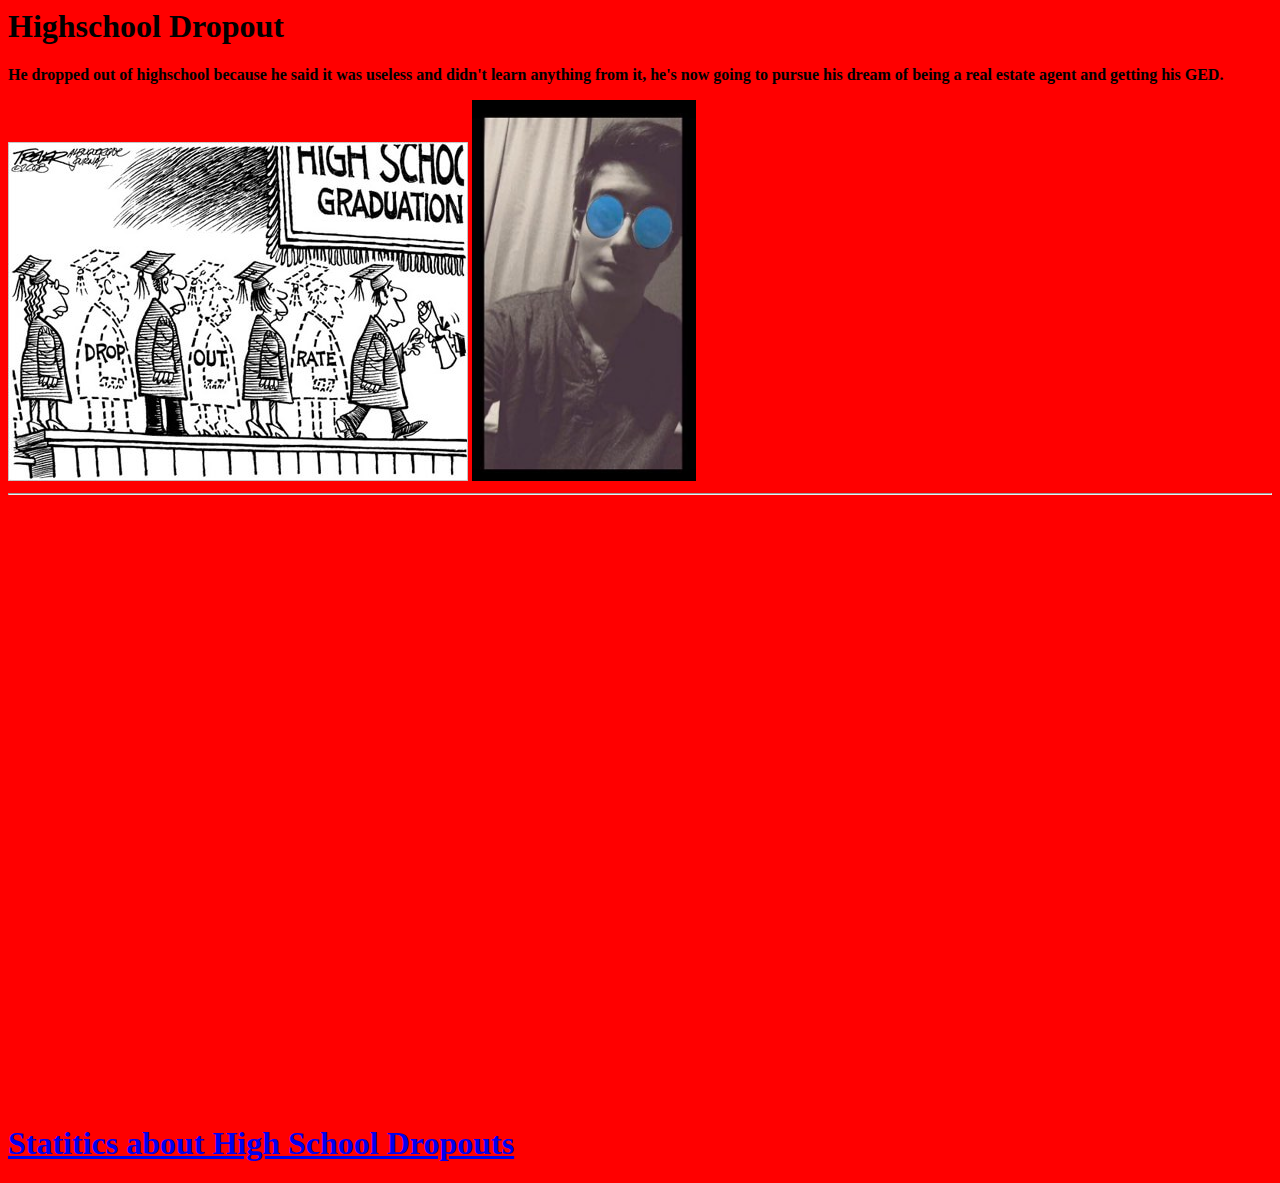
==== index.html @ 03acce49 "Update index.html" ====
<html>
  <title>Highschool Dropout</title>
<h1>Highschool Dropout</h1>
  <body>
    <p><b>He dropped out of highschool because he said it was useless and didn't learn anything from it, he's now going to pursue his dream of being a real estate agent and getting his GED.
      </b></p>
<body bgcolor=red>
<img src="high-school-dropout.jpg"></img>
  <img src="Screenshot 2018-04-11 at 12.40.18 PM.png"></img>
  
  
<hr>
</body>
</html>
<video autoplay loop height=600 width=1200 >
  <source src="Teen_High_School_Dropout_Describes_Her_‘Bright’_Future[BigConverter.com].mp4" type="video/mp4">
</video>
<audio autoplay loop height=240 width=480>
  <source src="Halo 3 Main Theme.mp3" type="audio/mp3">
</audio>
<h1>
 
<a  href="2nd.html">                     Statitics about High School Dropouts</a>
</h1>

</html>
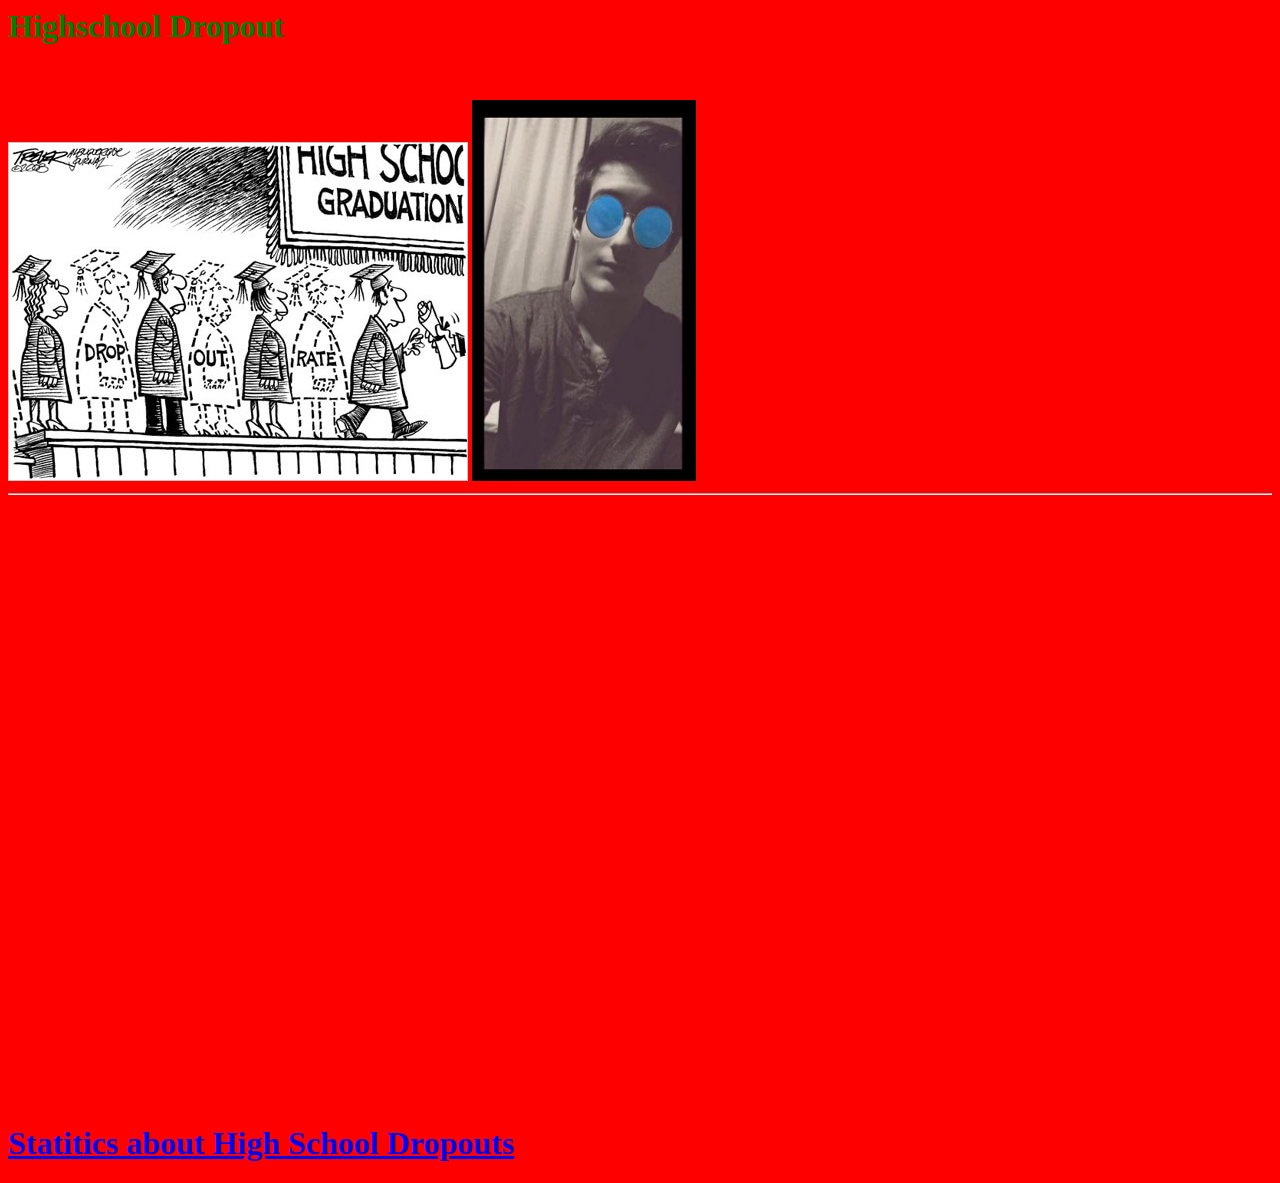
==== commit f66f19fe: "Update index.html" ====
--- a/index.html
+++ b/index.html
@@ -1,5 +1,6 @@
 <html>
-  <title>Highschool Dropout</title>
+  <title>Highschool Dropout</title> 
+  <link rel="stylesheet" href="coolpeople.css" type="text/css">
 <h1>Highschool Dropout</h1>
   <body>
     <p><b>He dropped out of highschool because he said it was useless and didn't learn anything from it, he's now going to pursue his dream of being a real estate agent and getting his GED.
--- a/coolpeople.css
+++ b/coolpeople.css
@@ -0,0 +1,7 @@
+p {
+color:red;
+} 
+h1{
+  color:green;
+}
+
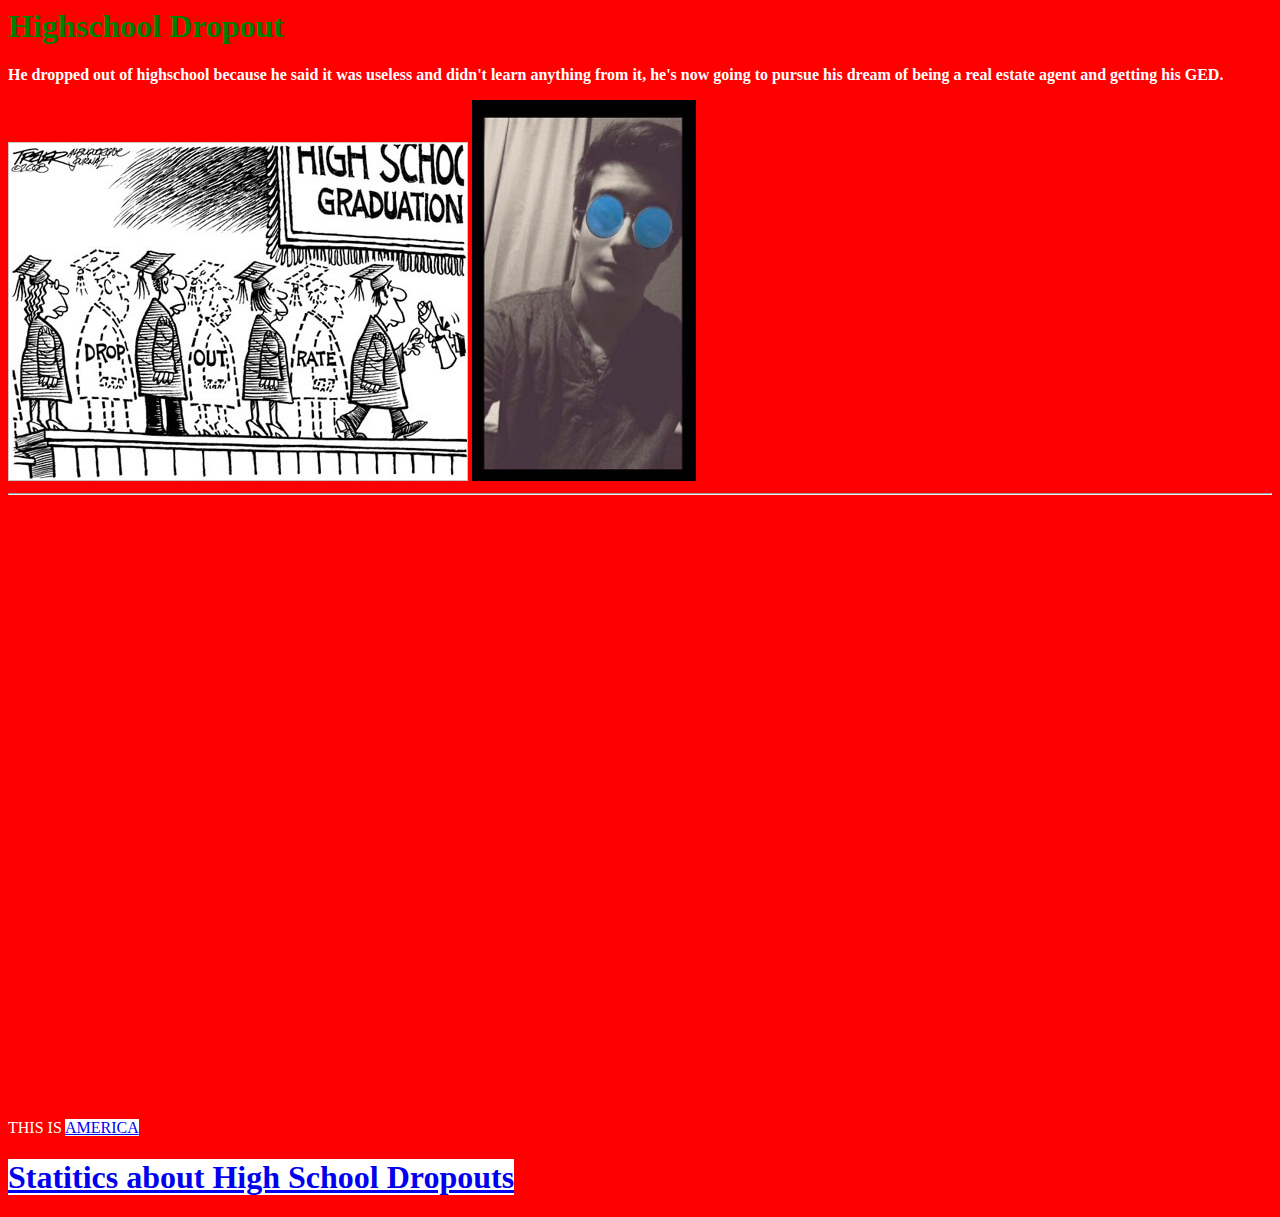
==== commit f075b1c2: "Update index.html" ====
--- a/index.html
+++ b/index.html
@@ -19,6 +19,8 @@
 <audio autoplay loop height=240 width=480>
   <source src="Halo 3 Main Theme.mp3" type="audio/mp3">
 </audio>
+<p>THIS IS
+<a href="https://www.youtube.com/watch?v=VYOjWnS4cMY">AMERICA</a></p>
 <h1>
  
 <a  href="2nd.html">                     Statitics about High School Dropouts</a>
--- a/coolpeople.css
+++ b/coolpeople.css
@@ -1,7 +1,11 @@
 p {
-color:red;
+color:white;
+  font-family:Comic Sans MS;
 } 
 h1{
   color:green;
+  font-family:Comic Sans MS;
 }
-
+a:link {
+  background-color:white
+}
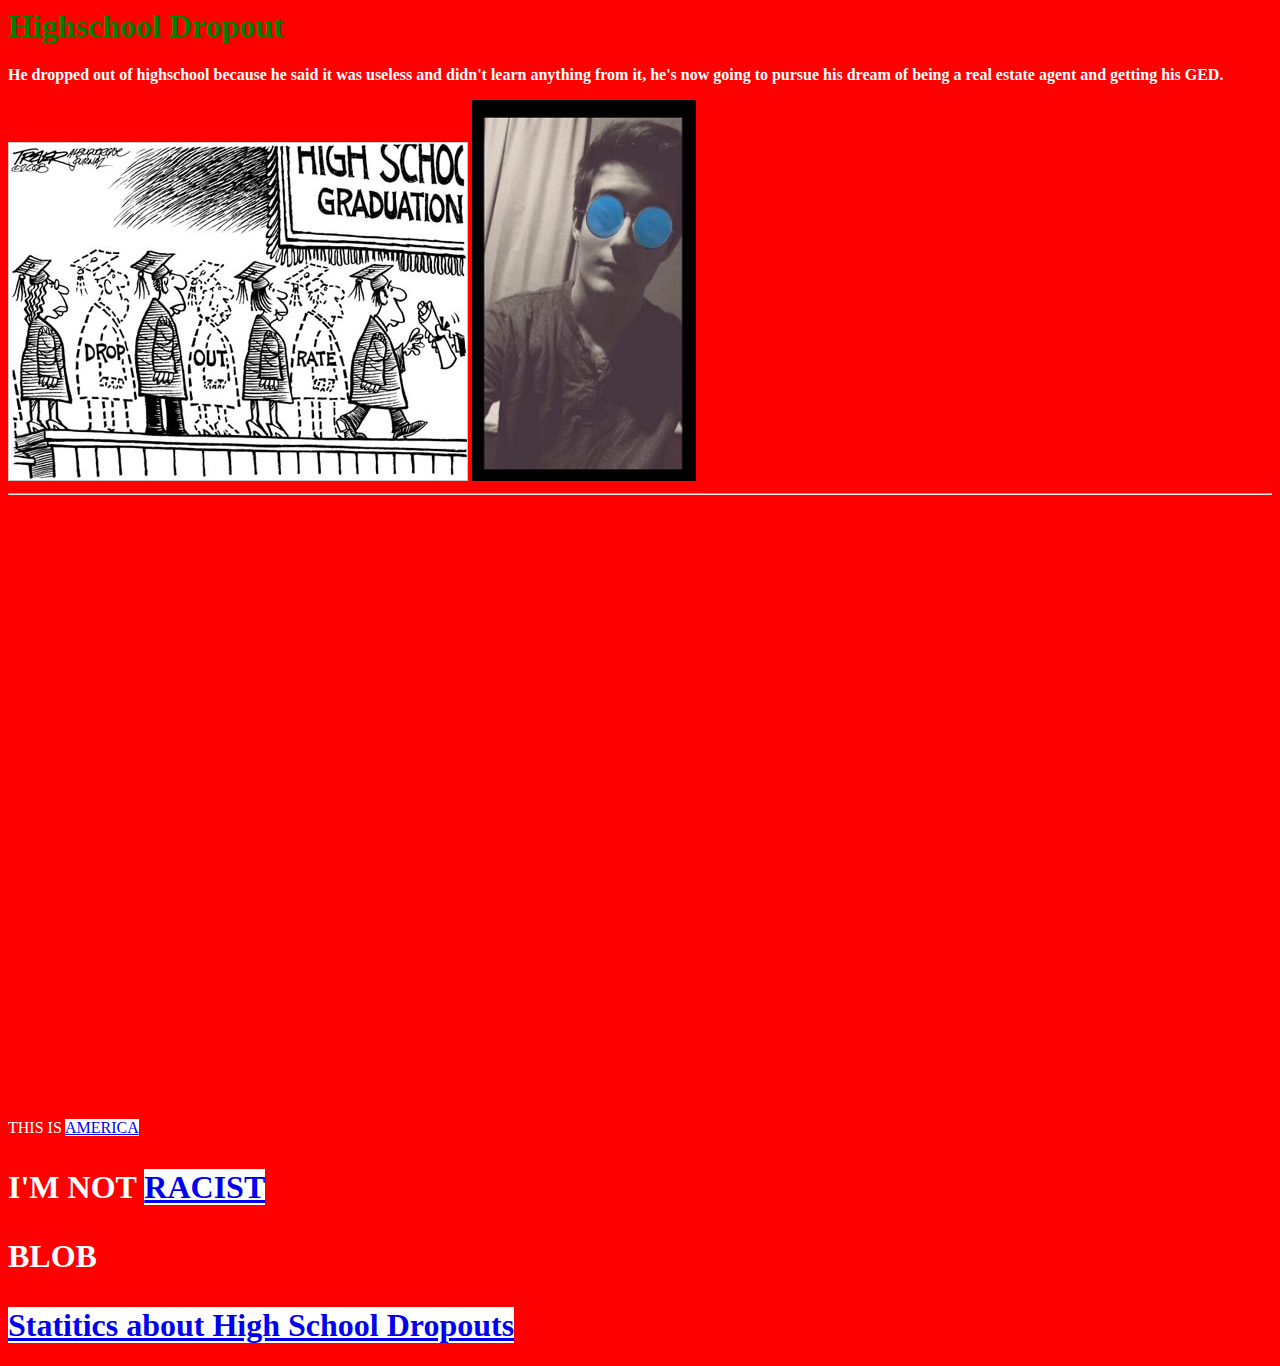
==== commit 385a59a4: "Update index.html" ====
--- a/index.html
+++ b/index.html
@@ -22,6 +22,10 @@
 <p>THIS IS
 <a href="https://www.youtube.com/watch?v=VYOjWnS4cMY">AMERICA</a></p>
 <h1>
+<p>I'M NOT
+  <a href="https://www.youtube.com/watch?v=43gm3CJePn0">RACIST</a></p>
+<p>BLOB
+  <a href="https://www.youtube.com/watch?v=0mFlmeNBTHY"FISH</a></p>
  
 <a  href="2nd.html">                     Statitics about High School Dropouts</a>
 </h1>
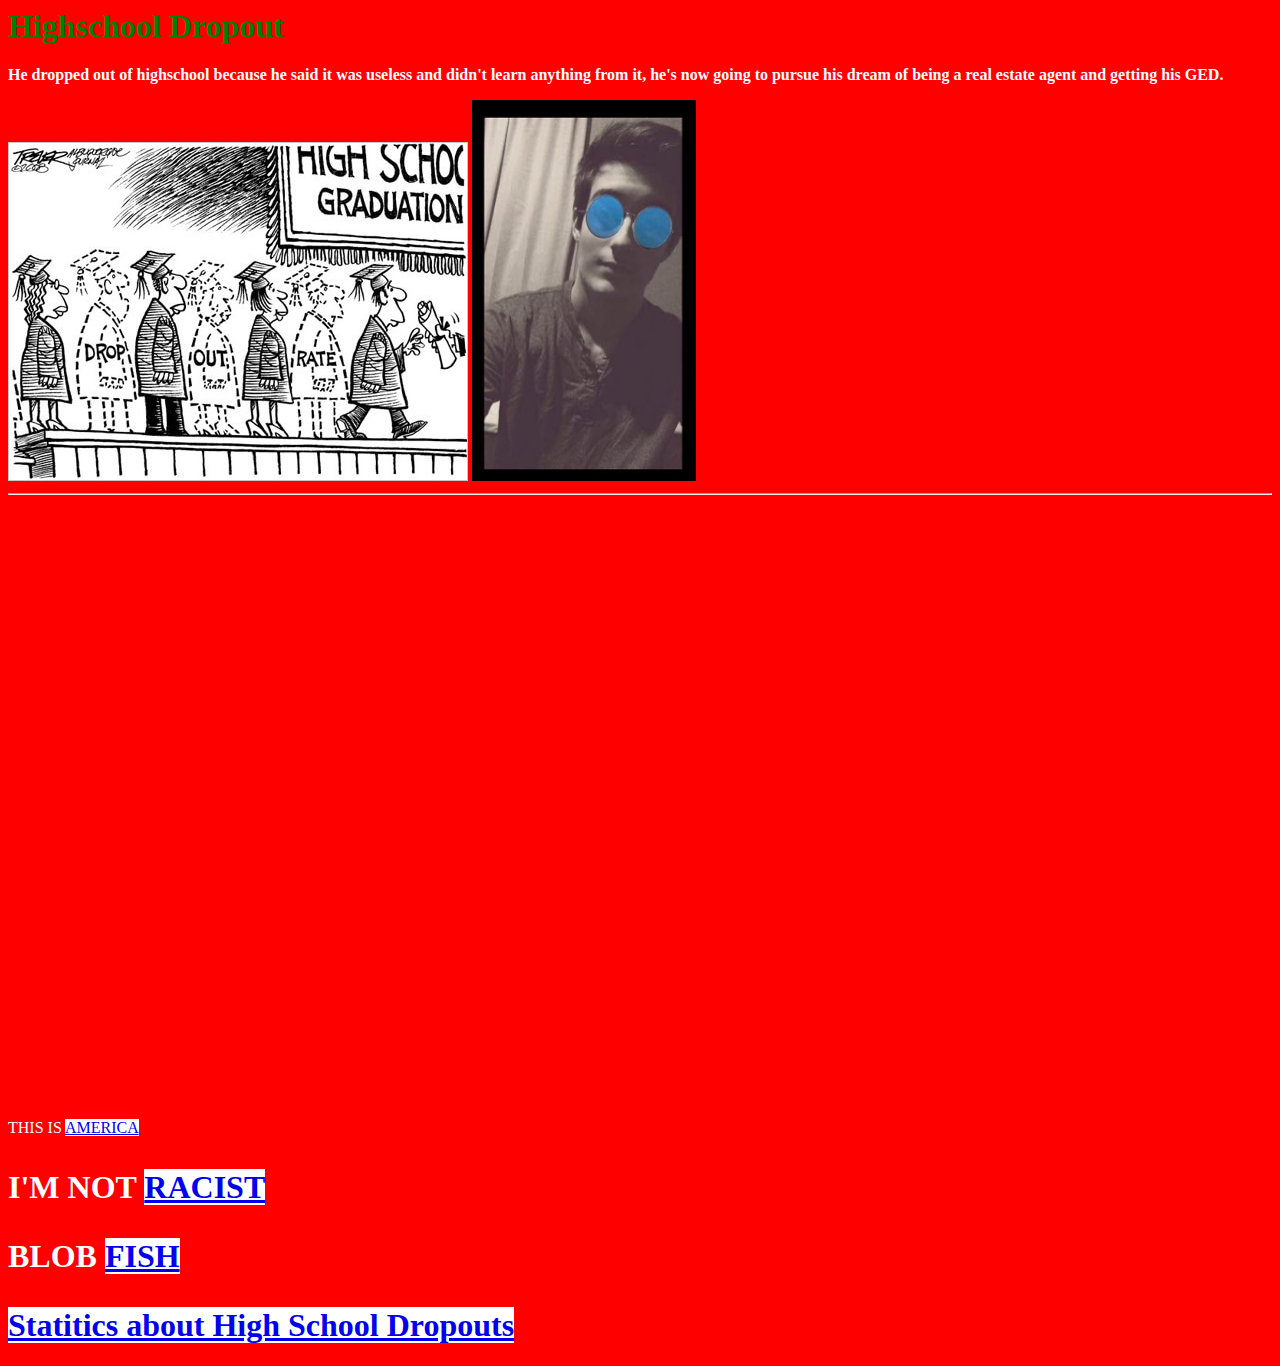
==== commit 5639e782: "Update index.html" ====
--- a/index.html
+++ b/index.html
@@ -23,9 +23,9 @@
 <a href="https://www.youtube.com/watch?v=VYOjWnS4cMY">AMERICA</a></p>
 <h1>
 <p>I'M NOT
-  <a href="https://www.youtube.com/watch?v=43gm3CJePn0">RACIST</a></p>
+<a href="https://www.youtube.com/watch?v=43gm3CJePn0">RACIST</a></p>
 <p>BLOB
-  <a href="https://www.youtube.com/watch?v=0mFlmeNBTHY"FISH</a></p>
+<a href="https://www.youtube.com/watch?v=0mFlmeNBTHY">FISH</a></p>
  
 <a  href="2nd.html">                     Statitics about High School Dropouts</a>
 </h1>
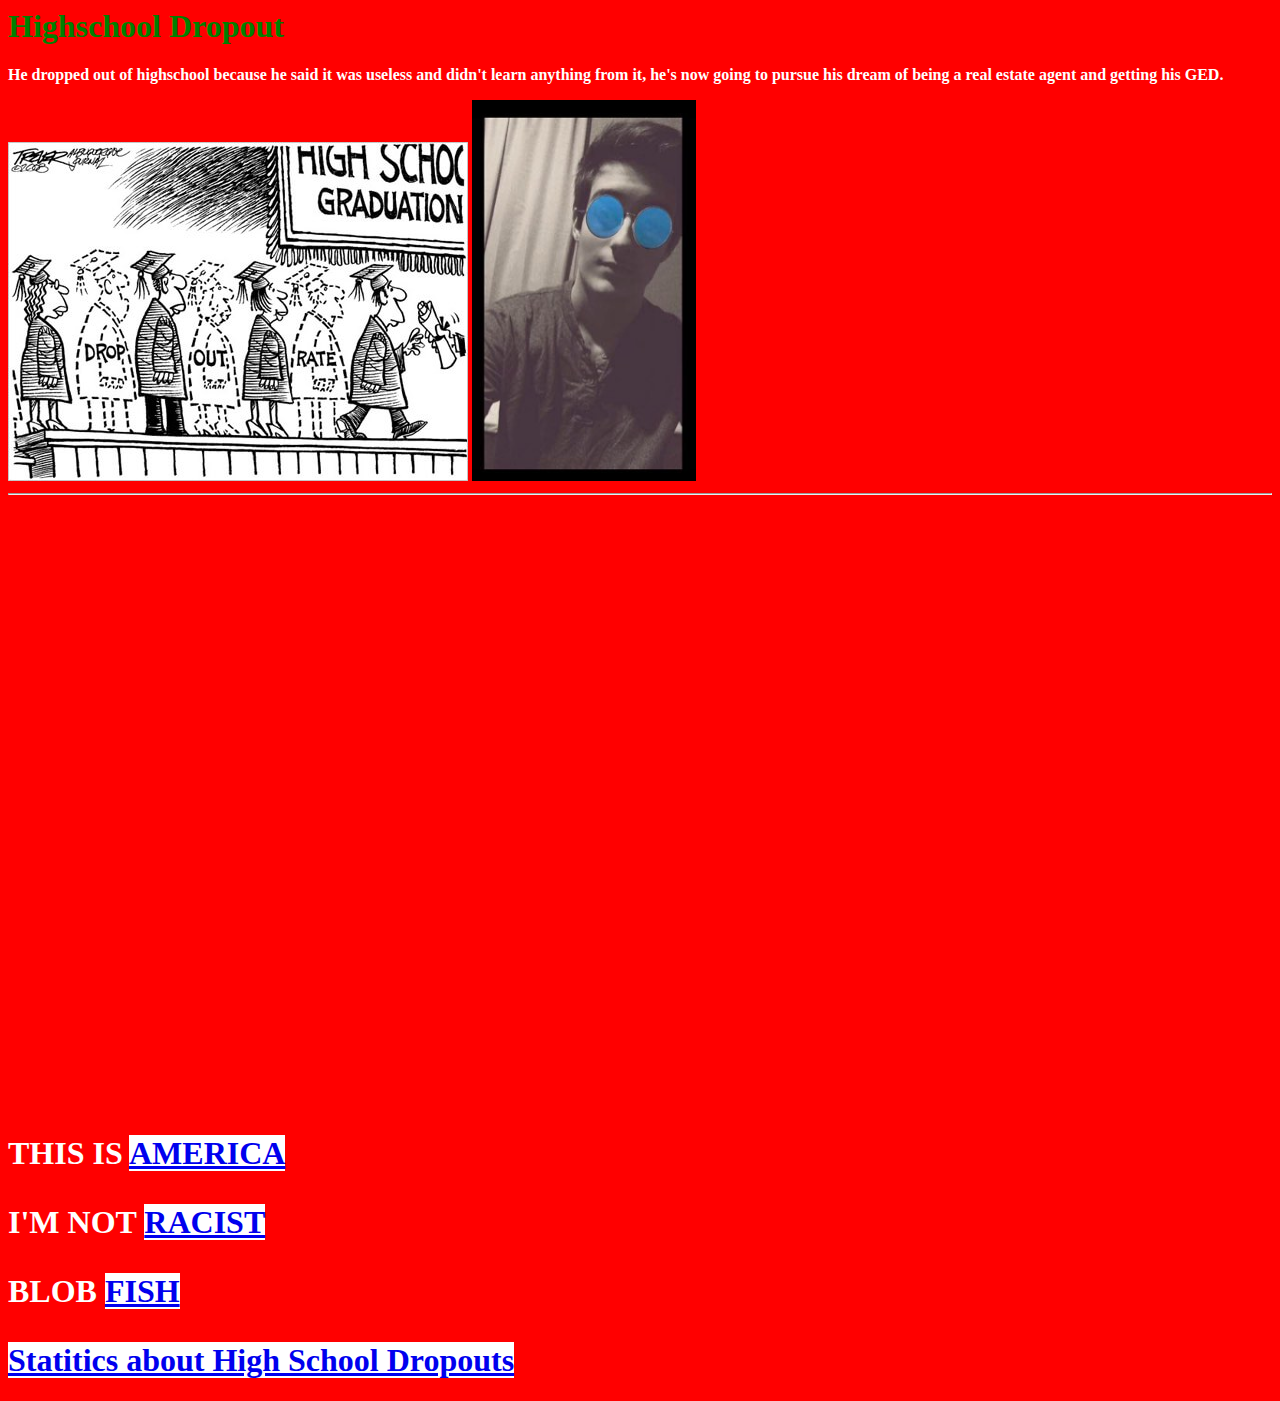
==== commit a445cfc7: "Update index.html" ====
--- a/index.html
+++ b/index.html
@@ -19,9 +19,9 @@
 <audio autoplay loop height=240 width=480>
   <source src="Halo 3 Main Theme.mp3" type="audio/mp3">
 </audio>
+<h1>
 <p>THIS IS
 <a href="https://www.youtube.com/watch?v=VYOjWnS4cMY">AMERICA</a></p>
-<h1>
 <p>I'M NOT
 <a href="https://www.youtube.com/watch?v=43gm3CJePn0">RACIST</a></p>
 <p>BLOB
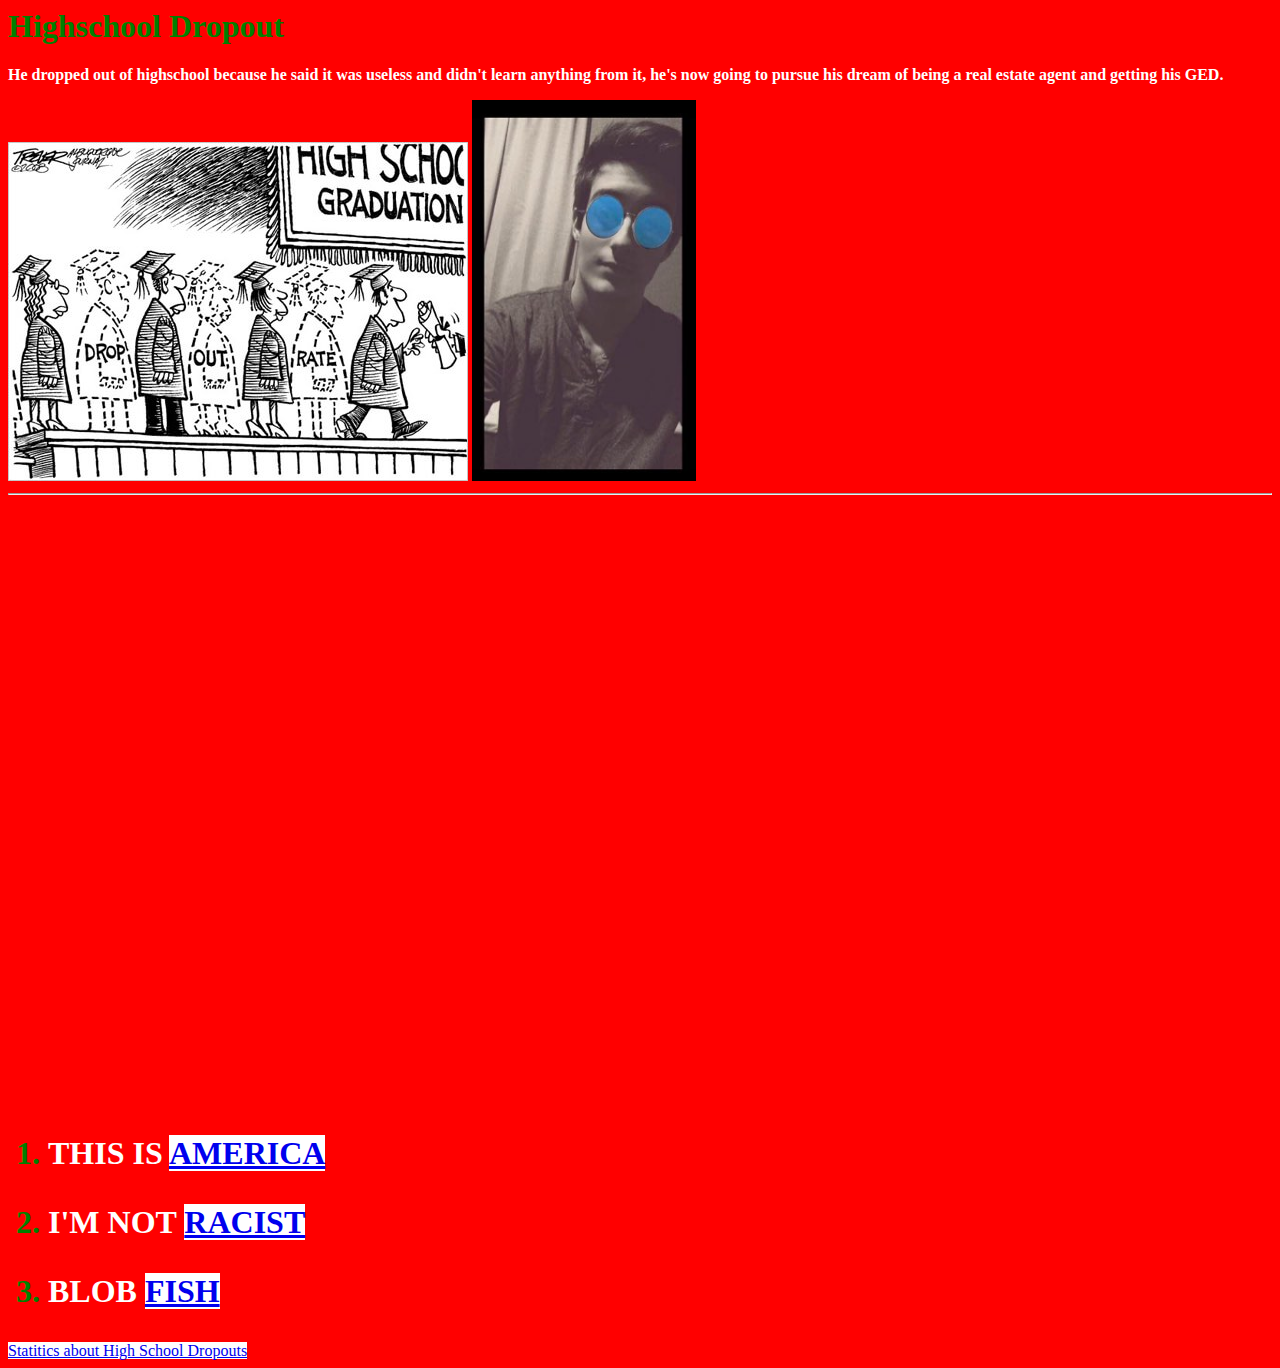
==== commit 2aa9714b: "Update index.html" ====
--- a/index.html
+++ b/index.html
@@ -19,14 +19,16 @@
 <audio autoplay loop height=240 width=480>
   <source src="Halo 3 Main Theme.mp3" type="audio/mp3">
 </audio>
+<ol>
 <h1>
-<p>THIS IS
-<a href="https://www.youtube.com/watch?v=VYOjWnS4cMY">AMERICA</a></p>
-<p>I'M NOT
-<a href="https://www.youtube.com/watch?v=43gm3CJePn0">RACIST</a></p>
-<p>BLOB
-<a href="https://www.youtube.com/watch?v=0mFlmeNBTHY">FISH</a></p>
- 
+<li><p>THIS IS
+  <a href="https://www.youtube.com/watch?v=VYOjWnS4cMY">AMERICA</a></p></li>
+<li><p>I'M NOT
+  <a href="https://www.youtube.com/watch?v=43gm3CJePn0">RACIST</a></p></li>
+<li><p>BLOB
+  <a href="https://www.youtube.com/watch?v=0mFlmeNBTHY">FISH</a></p></li>
+  </ol>
+  
 <a  href="2nd.html">                     Statitics about High School Dropouts</a>
 </h1>
 
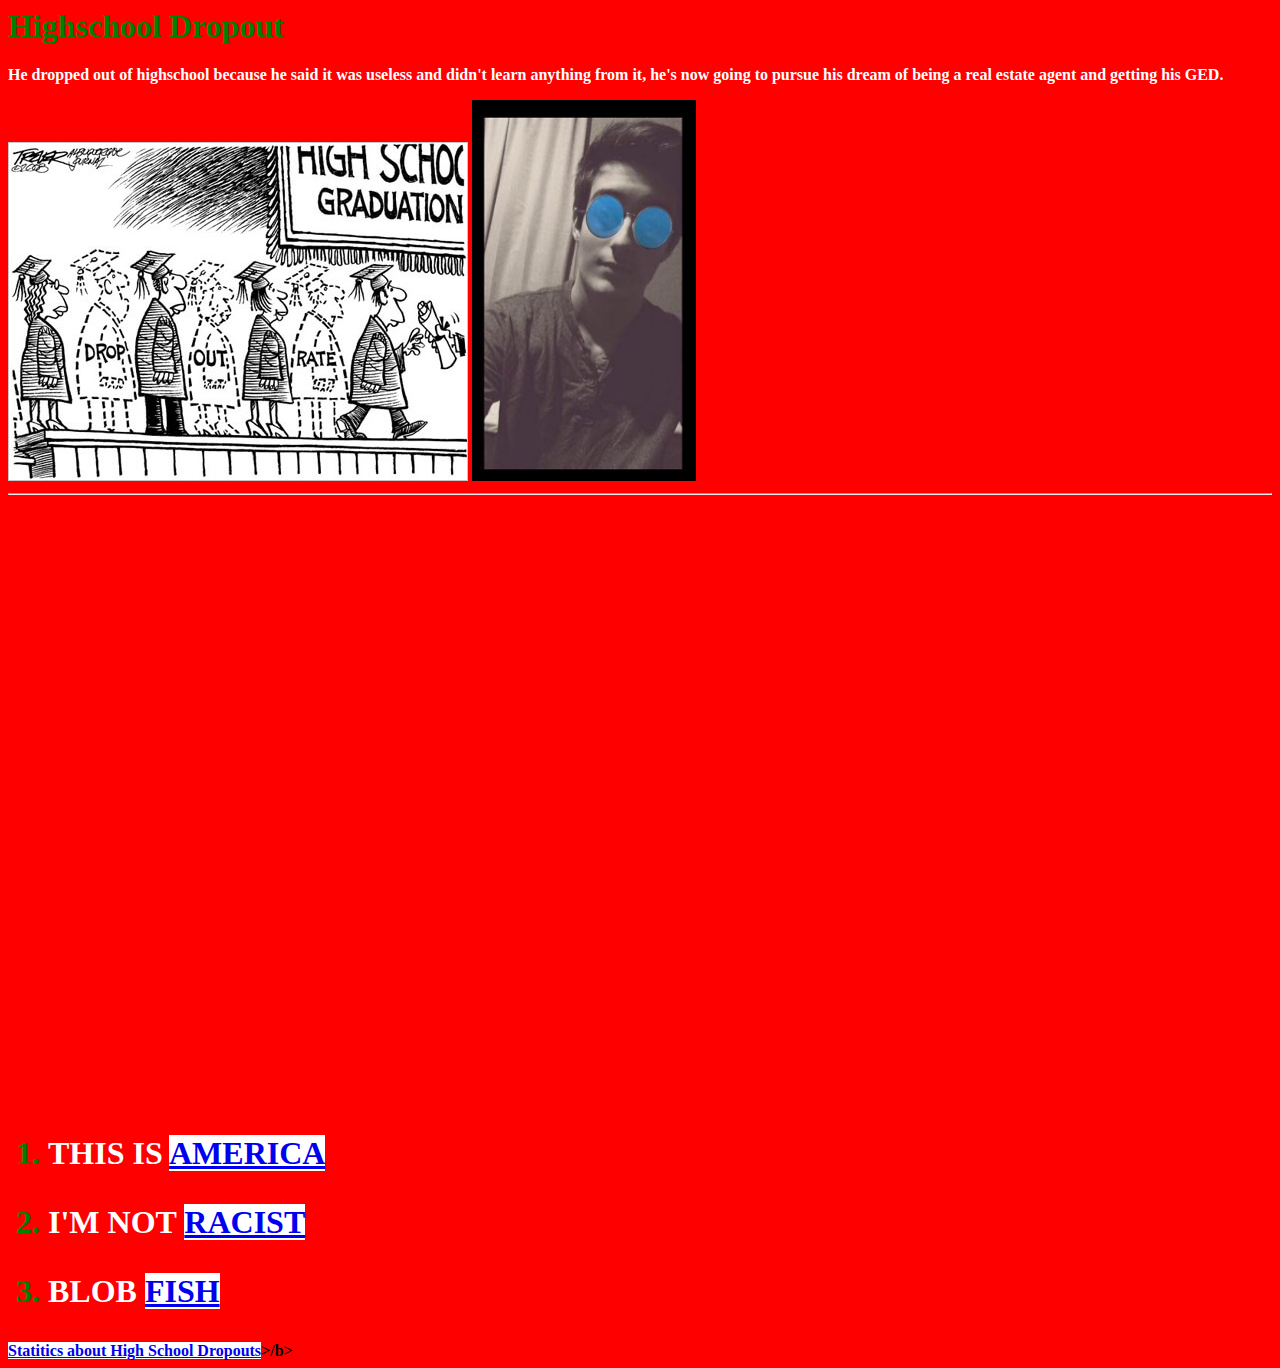
==== commit ea2ebbef: "Update index.html" ====
--- a/index.html
+++ b/index.html
@@ -29,7 +29,9 @@
   <a href="https://www.youtube.com/watch?v=0mFlmeNBTHY">FISH</a></p></li>
   </ol>
   
-<a  href="2nd.html">                     Statitics about High School Dropouts</a>
+<b><a  href="2nd.html">                     Statitics about High School Dropouts</a>>/b>
+
+  
 </h1>
 
 </html>
